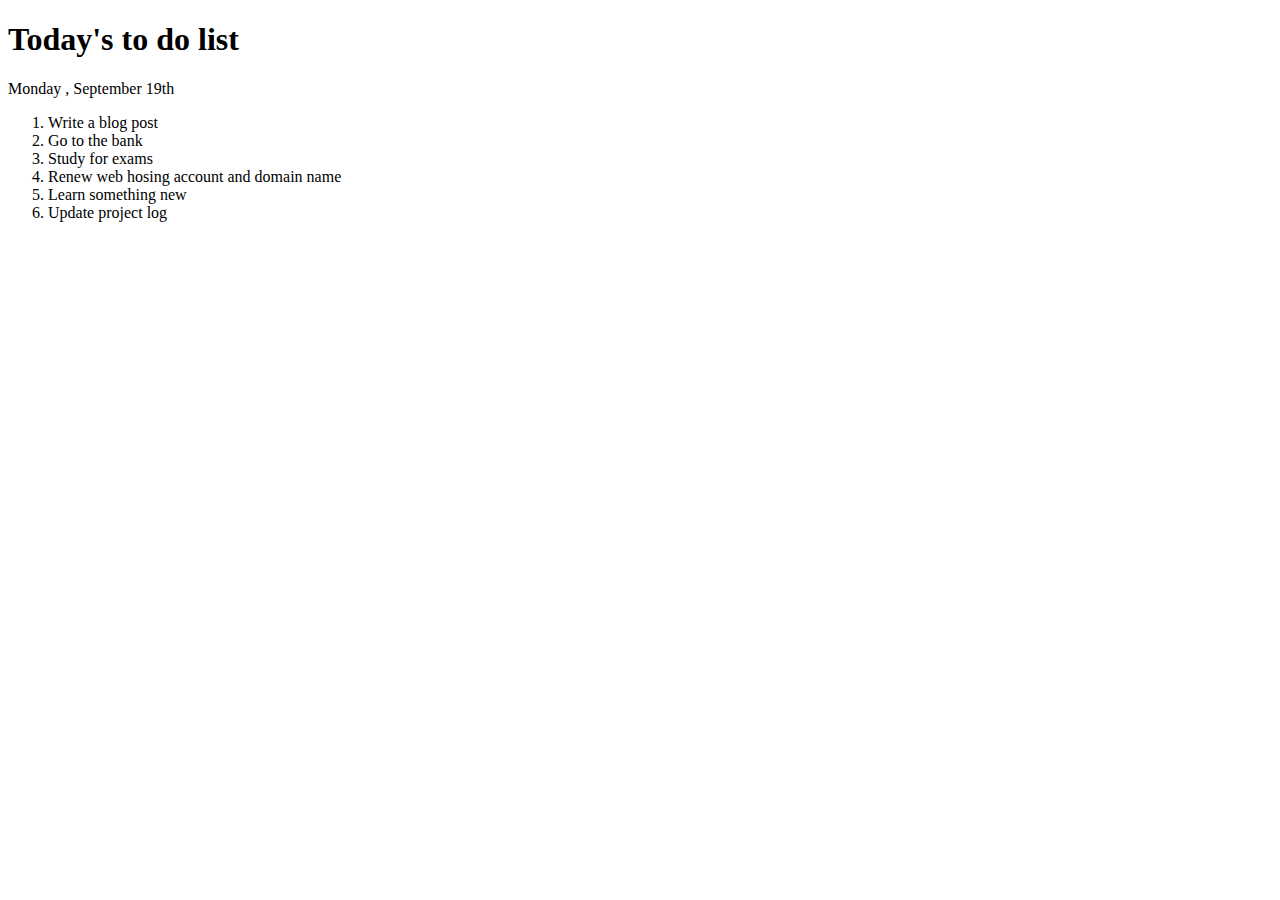
==== week3/ex1/todolist.html @ a8ae51f7 "Create todolist.html" ====
<!DOCTYPE html>
<html lang="en">
<head>
    <meta charset="UTF-8">
    <meta name="viewport" content="width=, initial-scale=1.0">
    <title>TODOLIST</title>
    <link rel="stylesheet" href="todolist.css">
</head>
<body>
    <div class="my-list">
        <h1>Today's to do list</h1>
        <p>Monday , September 19th</p>
        <ol>
            <li>Write a blog post </li>
            <li>Go to the bank</li>
            <li>Study for exams</li>
            <li>Renew web hosing account and domain name</li>
            <li>Learn something new</li>
            <li>Update project log</li>
        </ol>
    </div>

</body>
</html>
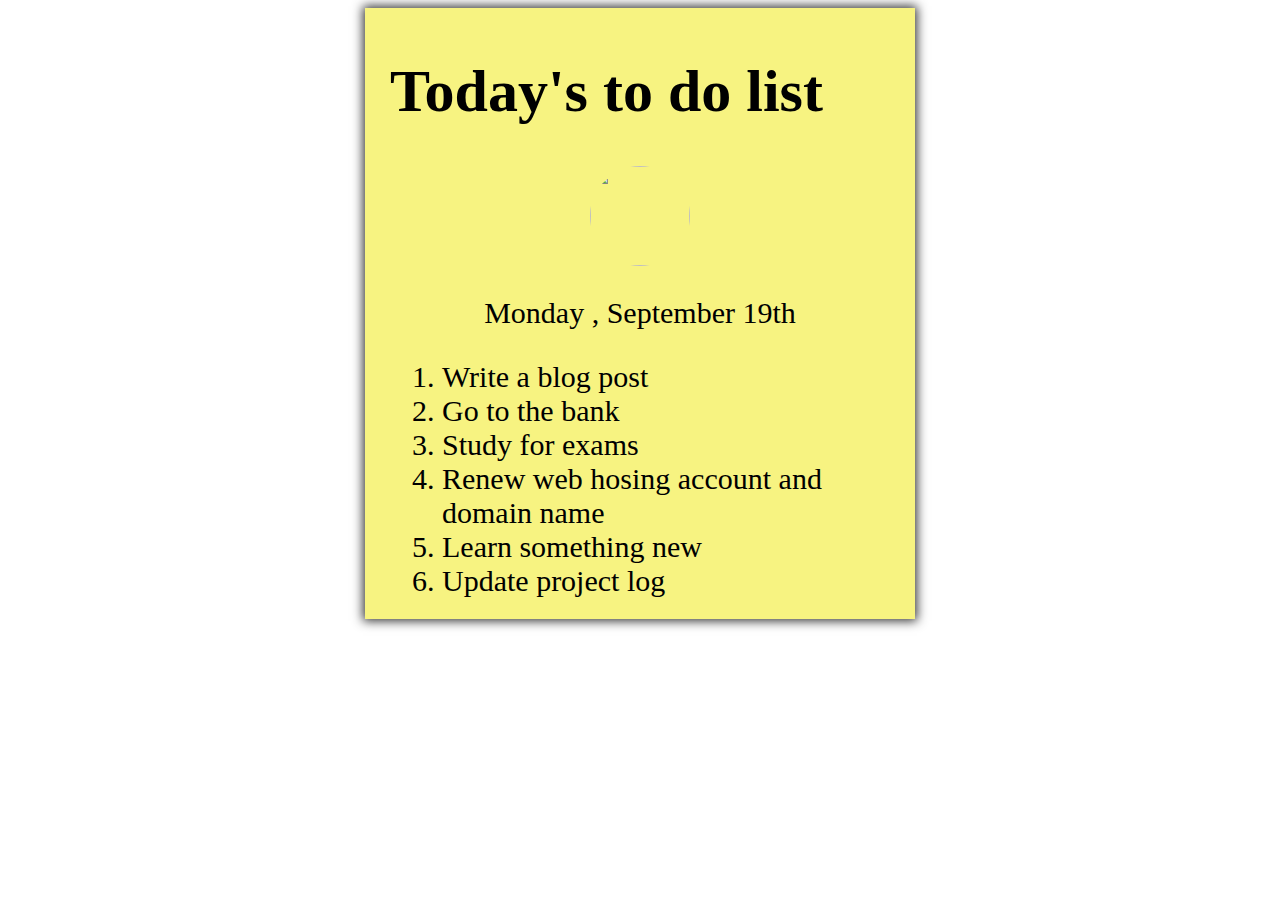
==== commit ebd201a6: "Update todolist.html" ====
--- a/week3/ex1/todolist.html
+++ b/week3/ex1/todolist.html
@@ -9,6 +9,7 @@
 <body>
     <div class="my-list">
         <h1>Today's to do list</h1>
+        <img src="capy.png" alt="">
         <p>Monday , September 19th</p>
         <ol>
             <li>Write a blog post </li>
@@ -21,4 +22,4 @@
     </div>
 
 </body>
-</html>+</html>
--- a/week3/ex1/todolist.css
+++ b/week3/ex1/todolist.css
@@ -0,0 +1,23 @@
+
+.my-list {
+   margin: 0 auto; 
+   padding: 8px 24px;
+   width: 500px;
+   font-size: 30px;
+   border: 1px solid #f7f381;
+   background: #f7f381;
+   box-shadow: 0 0 10px 2px #333333;
+}
+.my-list img {
+    width: 100px;
+    height: 100px;
+    border-radius: 50%;
+    display: block;
+    margin: 0 auto 20px;
+}
+.my-list ol { 
+margin: 12px;
+}
+.my-list p {
+    text-align: center;
+}
